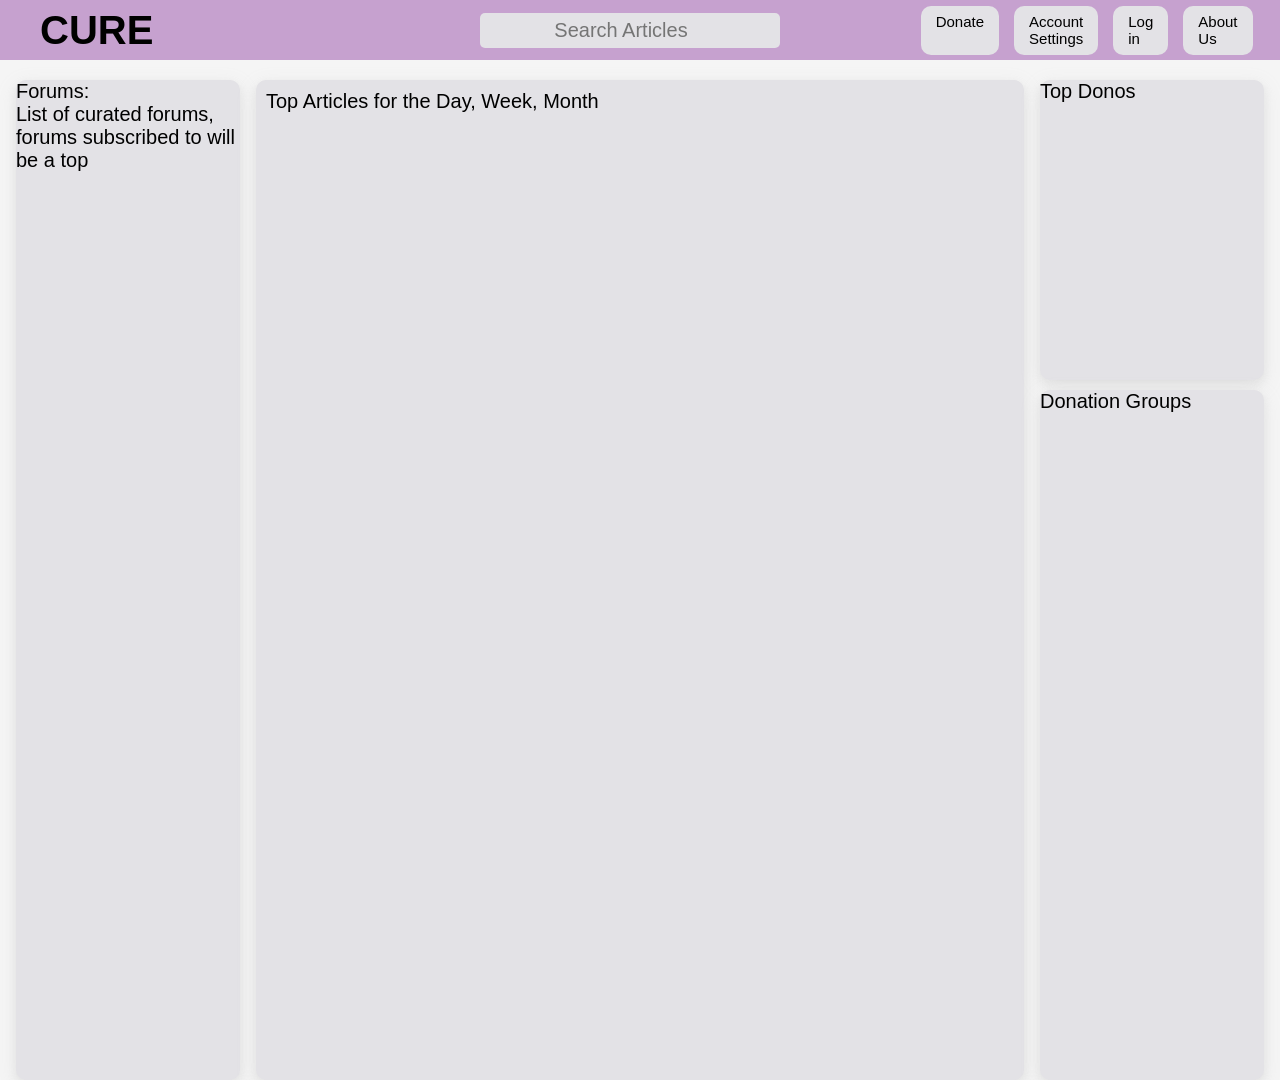
==== index.html @ 47f3f514 "Slightly tweeked the 'about us' link" ====
<!DOCTYPE html>
<html lang="en">
<head>
    <meta charset="UTF-8">
    <meta name="viewport" content="width=device-width, initial-scale=1.0">
    <title>CURE: Eradicate Cancer</title>
    <link rel="stylesheet" href="styles.css">
    <script src="index.js"></script>
</head>
<header>
    <h1 class="logo">CURE</h1>
    <form action="article/search.html" method="get">
    <input type="search" id="search" placeholder="Search Articles" class="searchbar" >
</form>
    <!--
        When linking to other pages, add this link before directory:

        CURE-EradicateCancer.github.io

        For some reason, github doesn't add this when switching
        to a folder
    -->
    <ul>
    <li><a href="donate/donate.html">Donate</a></li>
    <li><a href="settings/settings.html">Account Settings</a></li>
    <li><a href="login/login.html">Log in</a></li>
    <li><a href="about_us/about-us.html">About Us</a></li>
    </ul>
</header>
<body>
    <div class="sections">
        <section class="left">
            <div class="forums">
                Forums: <br>
                List of curated forums, forums subscribed to will be a top
            </div>
        </section>
        <section class="main">
            <div class="main-container">
                Top Articles for the Day, Week, Month</div>
        </section>
        <section class="right">
            <div class="top-donos">Top Donos</div>
            <div class="groups">Donation Groups</div>
        </section>
    </div>
</body>
</html>
<html>
    <head>

    </head>
</html>
---- styles.css ----
*
{
    font-family:Verdana, Geneva, Tahoma, sans-serif;
}
:root{
    font-size: 20px;
    --primary-color: rgb(198,161,207);
    --secondary-color:rgb(227, 226, 230);
    --background-color:whitesmoke;
}
.button {
    border: none;
    color: white;
    padding: 15px 32px;
    text-align: center;
    text-decoration: none;
    display: inline-block;
    font-size: 16px;
    margin: 4px 2px;
    cursor: pointer;
}

body{
    margin:0;
    background-color: var(--background-color);
}
a{
    text-decoration: none;
    color: inherit;
}

/***** Header *****/
header
{
    display: flex;
    justify-content: space-between;
    background-color: var(--primary-color) ;
    align-items: center;
    height: 60px;
}
ul
{
    width:25%;
    display:flex;
    justify-content: right;
    margin-right: 1em;
}
li{
    display: inline-block;
    padding: .5em 1em;
    margin: 0 .5em;
    background-color: var(--secondary-color);
    color:black;
    border-radius: 10px;
    font-size: .75rem;
}
.logo
{
    margin-left:1em;
    width:25%;
}
#search
{
    border-radius: 5px;
    height:35px;
    width: 50%;
    min-width:300px;
    margin:auto;
    border: none;
    transition: all .7s;
    font-size: 1rem;
    text-align: center;
    padding: .001em;
    background-color: var(--secondary-color);
    initial-value: none;
}
#search:hover{
    border: 2px solid rgb(2, 14, 26);
}

/*----- Sections -----*/
.sections
{
    display: flex;
    justify-content: space-evenly;
    height:1000px;
    margin-top: 1em;
    --main-width: 60%;
    
}

.left, .main{
    border-radius: 10px;
    background-color: var(--secondary-color);
}
.left , .right
{
    width:calc(((95% - var(--main-width))/2));
}
.left, .groups, .top-donos, .main
{
    box-shadow: 0 4px 8px 0 rgba(182, 182, 182, 0.19), 0 6px 20px 0 rgba(182, 182, 182, 0.19);
    transition: all .5s;
}
.left:hover, .groups:hover, .top-donos:hover, .main:hover
{
    box-shadow: 0 4px 8px 0 rgba(134, 134, 134, 0.19), 0 6px 20px 0 rgba(134, 134, 134, 0.19);   
}


/***** Left *****/

.left{
    
}
.forums
{
    width:100%;
    height:100%;
    border-radius:inherit;
}

/***** Main *****/
.main
{
    width:var(--main-width);
}
.main-container{
    margin:.5em;
    width:calc(100%-1em);
    height:calc(100% - 1em);
}
/***** Right *****/
.right
{
    display:flex;
    flex-direction: column;
    --donos-height:30%;
}
.right-container
{
    height:100%;

}
.top-donos, .groups{
    border-radius:10px;
    background-color: var(--secondary-color);
}
.top-donos
{
    width:100%;
    height:var(--donos-height);
}
.groups
{
    margin:.5em 0 0 0;
    height: calc(100% - var(--donos-height) - .5em);
}
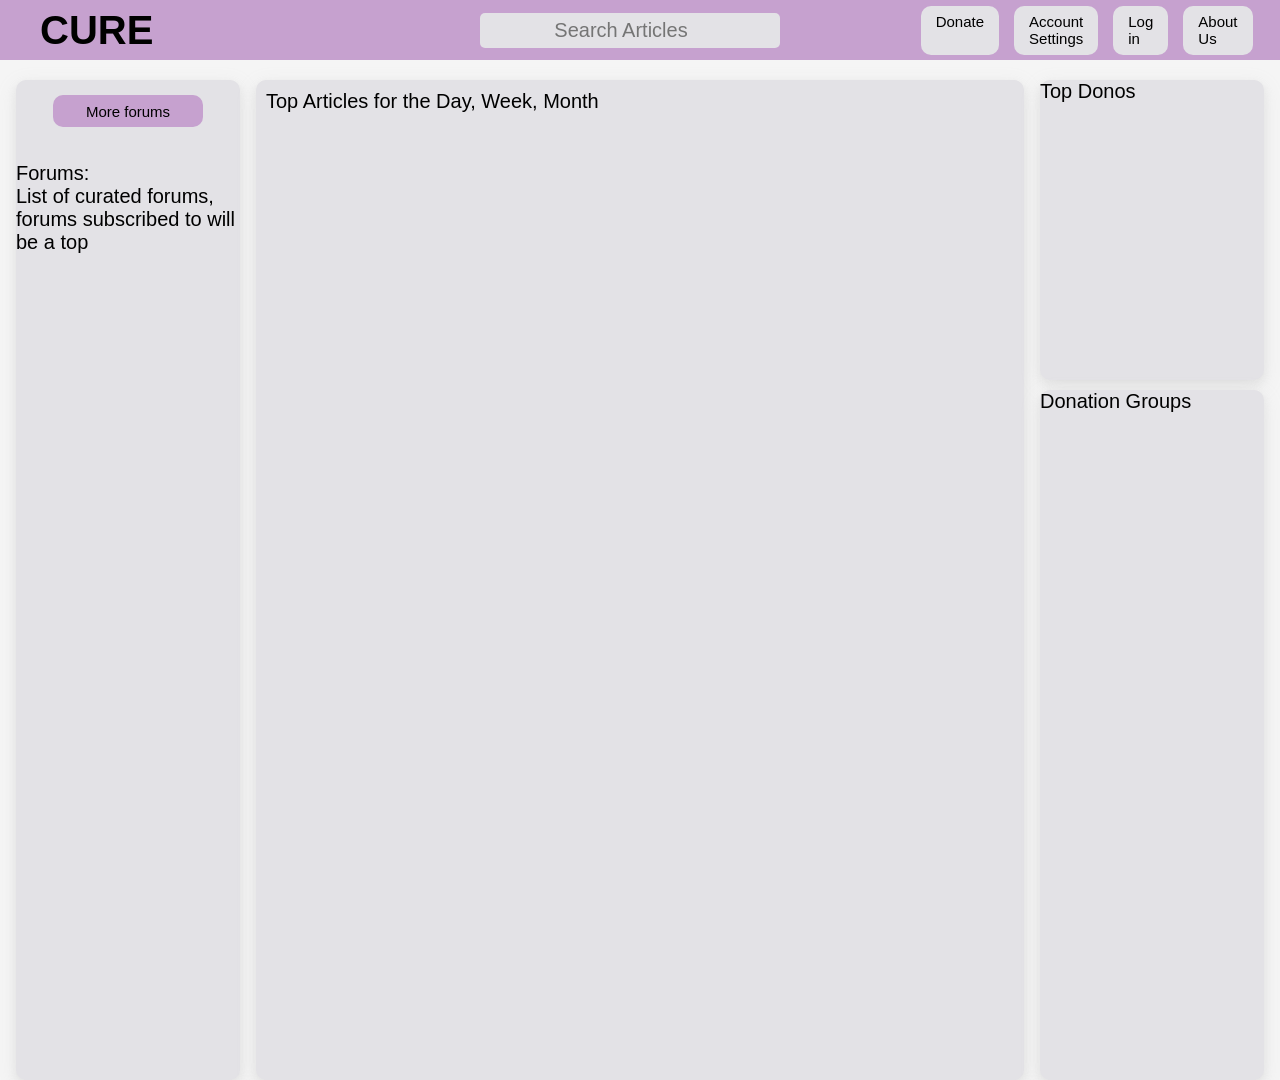
==== commit 717315b2: "forums button" ====
--- a/index.html
+++ b/index.html
@@ -24,15 +24,18 @@
     <li><a href="donate/donate.html">Donate</a></li>
     <li><a href="settings/settings.html">Account Settings</a></li>
     <li><a href="login/login.html">Log in</a></li>
-    <li><a href="about_us/about-us.html">About Us</a></li>
+    <li><a href="about/about.html">About Us</a></li>
     </ul>
 </header>
 <body>
     <div class="sections">
         <section class="left">
             <div class="forums">
+                <a href="forums/forums.html">More forums</a>
+                <div class="text">
                 Forums: <br>
                 List of curated forums, forums subscribed to will be a top
+                </div>
             </div>
         </section>
         <section class="main">
--- a/styles.css
+++ b/styles.css
@@ -110,14 +110,30 @@
 
 /***** Left *****/
 
-.left{
-    
-}
 .forums
 {
     width:100%;
     height:100%;
     border-radius:inherit;
+    display: flex;
+    flex-direction: column;
+}
+
+.forums a 
+{
+    padding: .5em .5em;
+    background-color: var(--primary-color);
+    color:black;
+    border-radius: 10px;
+    font-size: .75rem;
+    margin: 1em auto;
+    text-align: center;
+    width:60%;
+}
+
+.text
+{
+    margin: 1em auto;
 }
 
 /***** Main *****/
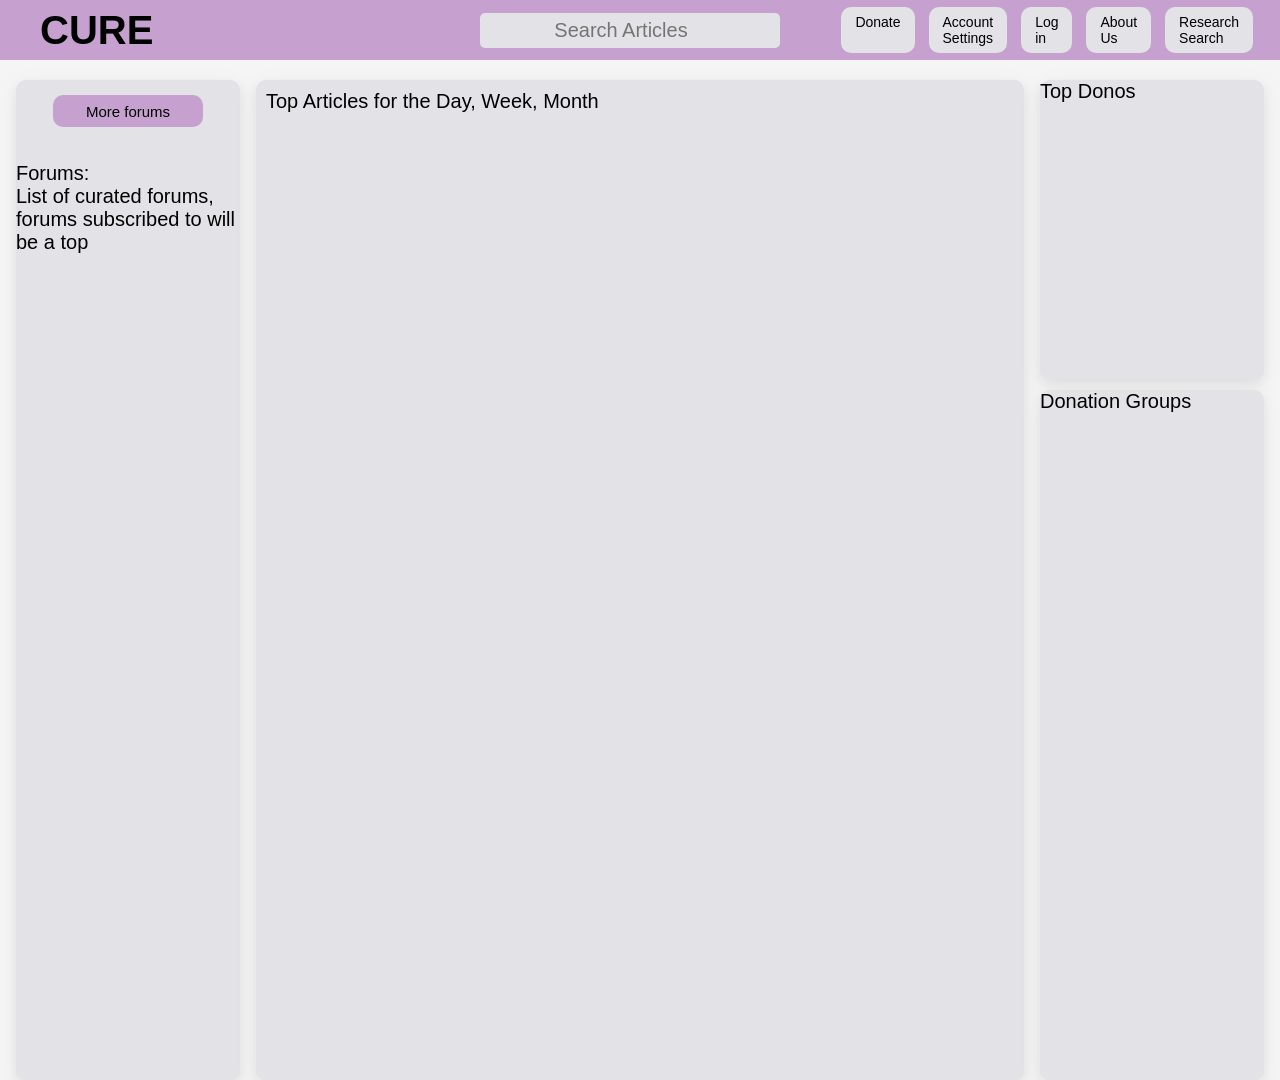
==== commit 3f8633ab: "Added the 'Research Search' button and made buttons smaller" ====
--- a/index.html
+++ b/index.html
@@ -25,6 +25,7 @@
     <li><a href="settings/settings.html">Account Settings</a></li>
     <li><a href="login/login.html">Log in</a></li>
     <li><a href="about/about.html">About Us</a></li>
+    <li><a href="research_subject_search/search.html">Research Search</a></li>
     </ul>
 </header>
 <body>
--- a/styles.css
+++ b/styles.css
@@ -52,7 +52,7 @@
     background-color: var(--secondary-color);
     color:black;
     border-radius: 10px;
-    font-size: .75rem;
+    font-size: .7rem;
 }
 .logo
 {
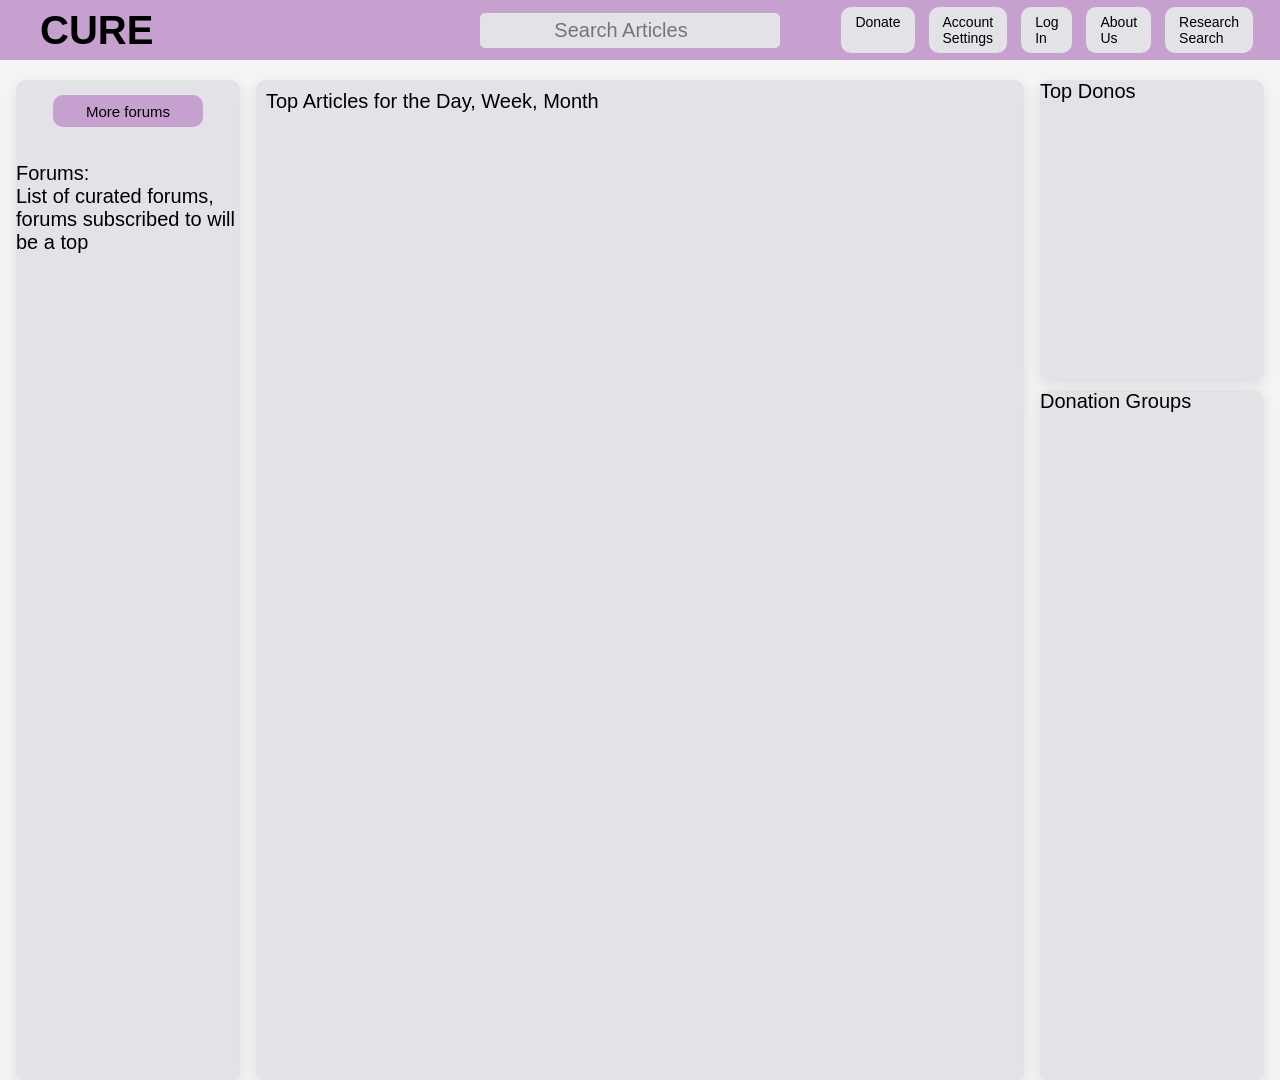
==== commit 82eba4d0: "Changed 'Log in' to 'Log In'" ====
--- a/index.html
+++ b/index.html
@@ -23,7 +23,7 @@
     <ul>
     <li><a href="donate/donate.html">Donate</a></li>
     <li><a href="settings/settings.html">Account Settings</a></li>
-    <li><a href="login/login.html">Log in</a></li>
+    <li><a href="login/login.html">Log In</a></li>
     <li><a href="about/about.html">About Us</a></li>
     <li><a href="research_subject_search/search.html">Research Search</a></li>
     </ul>
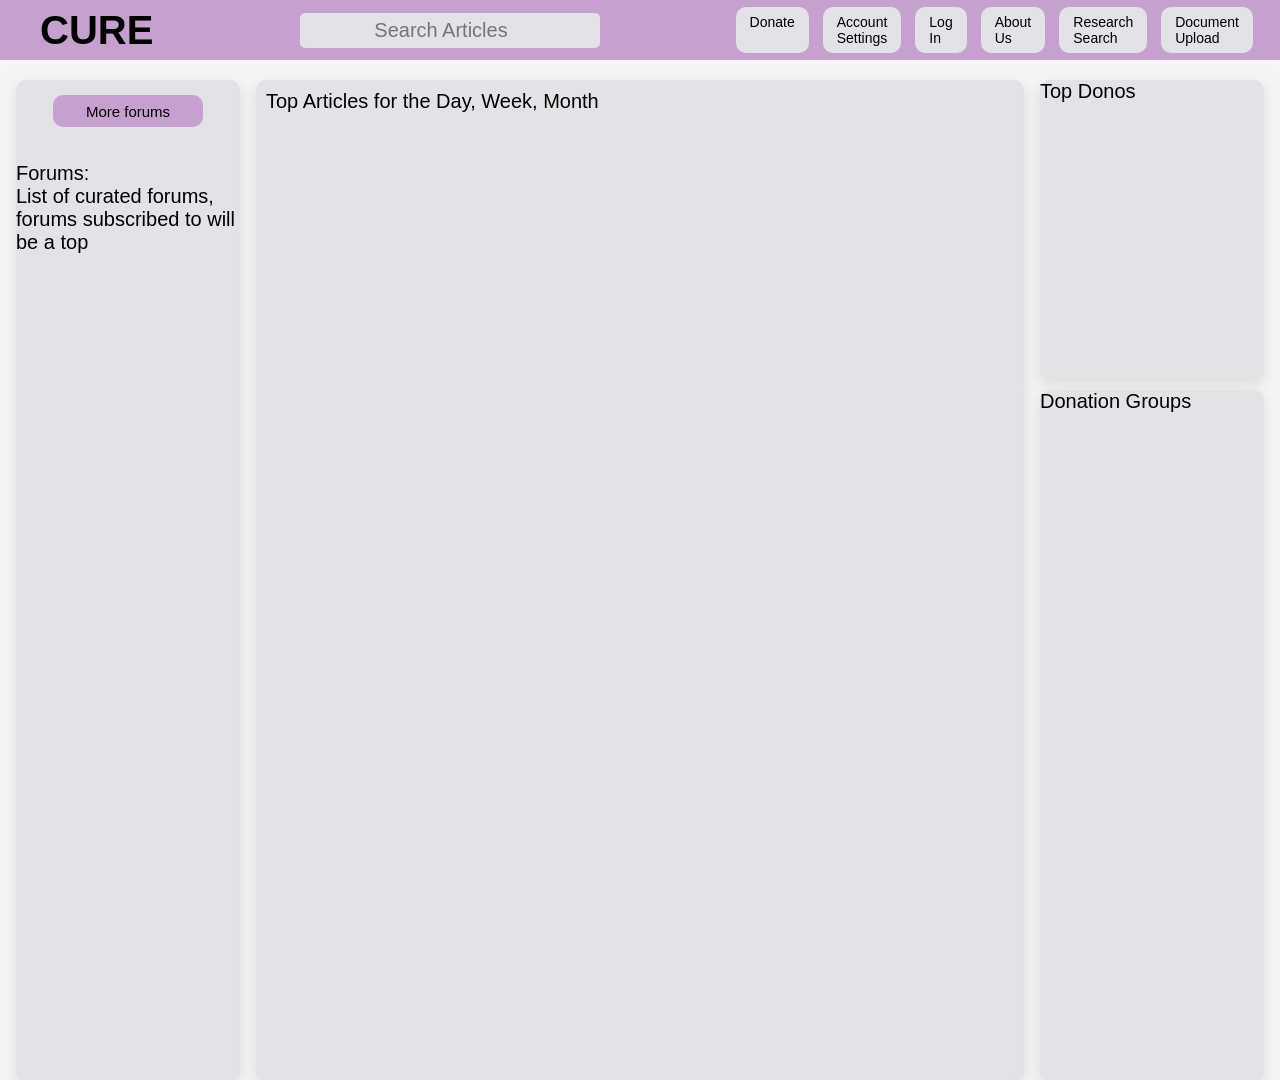
==== commit 3a95b3cb: "Added document upload button and moved over search bar" ====
--- a/index.html
+++ b/index.html
@@ -26,6 +26,7 @@
     <li><a href="login/login.html">Log In</a></li>
     <li><a href="about/about.html">About Us</a></li>
     <li><a href="research_subject_search/search.html">Research Search</a></li>
+    <li><a href="document/select/select.html">Document Upload</a></li>
     </ul>
 </header>
 <body>
--- a/styles.css
+++ b/styles.css
@@ -70,6 +70,7 @@
     transition: all .7s;
     font-size: 1rem;
     text-align: center;
+    margin-right: 15rem;
     padding: .001em;
     background-color: var(--secondary-color);
     initial-value: none;
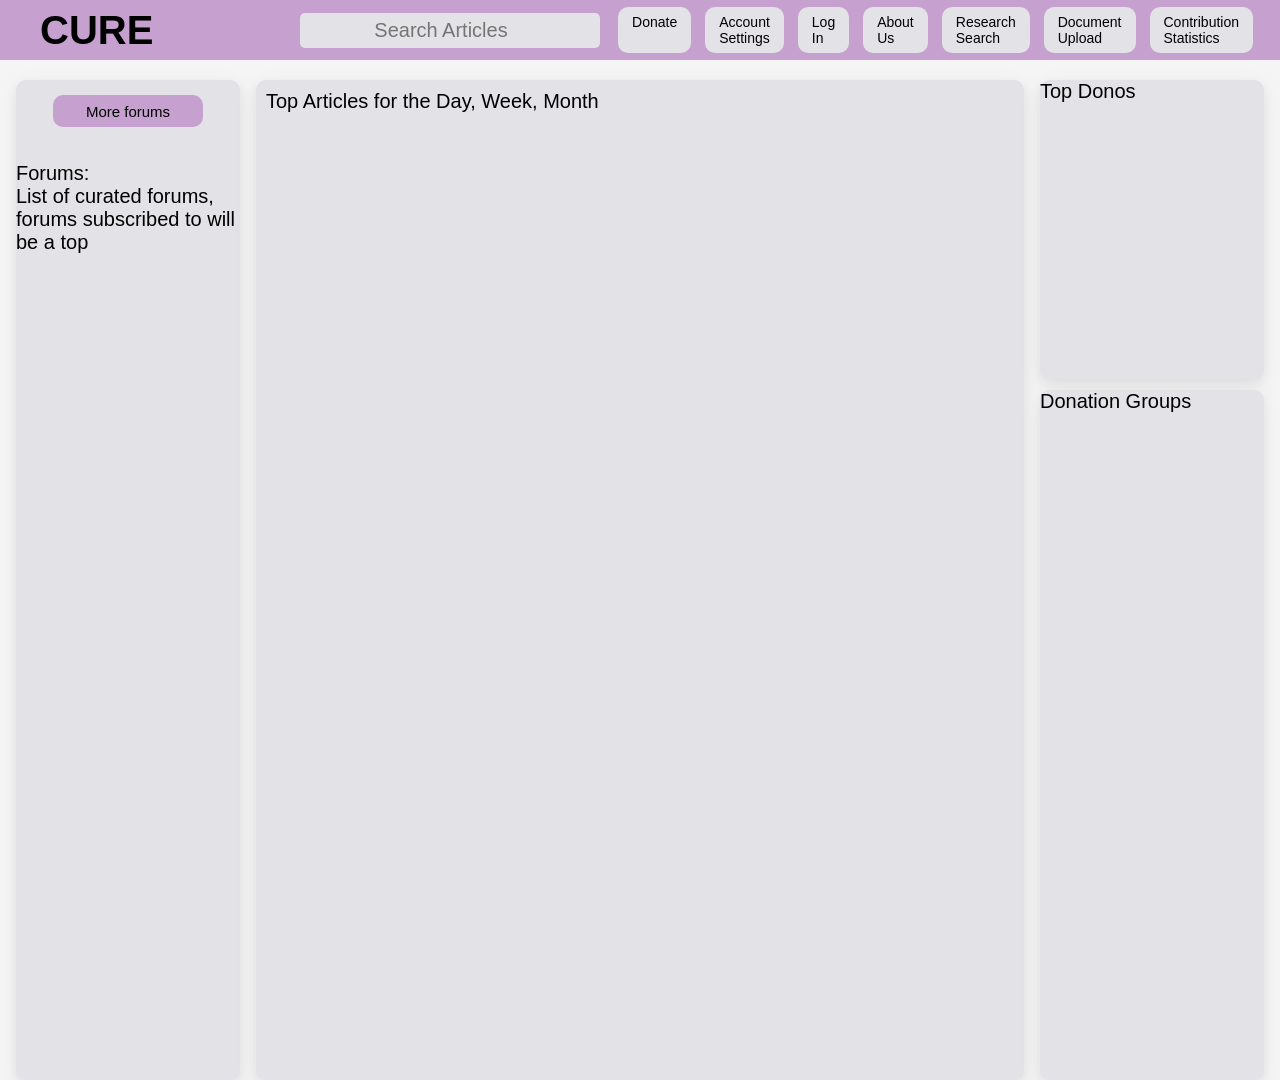
==== commit 48d1c0b9: "feat: :sparkles: Add `contributions` page" ====
--- a/index.html
+++ b/index.html
@@ -27,6 +27,7 @@
     <li><a href="about/about.html">About Us</a></li>
     <li><a href="research_subject_search/search.html">Research Search</a></li>
     <li><a href="document/select/select.html">Document Upload</a></li>
+    <li><a href="contributions/contributions.html">Contribution Statistics</a></li>
     </ul>
 </header>
 <body>
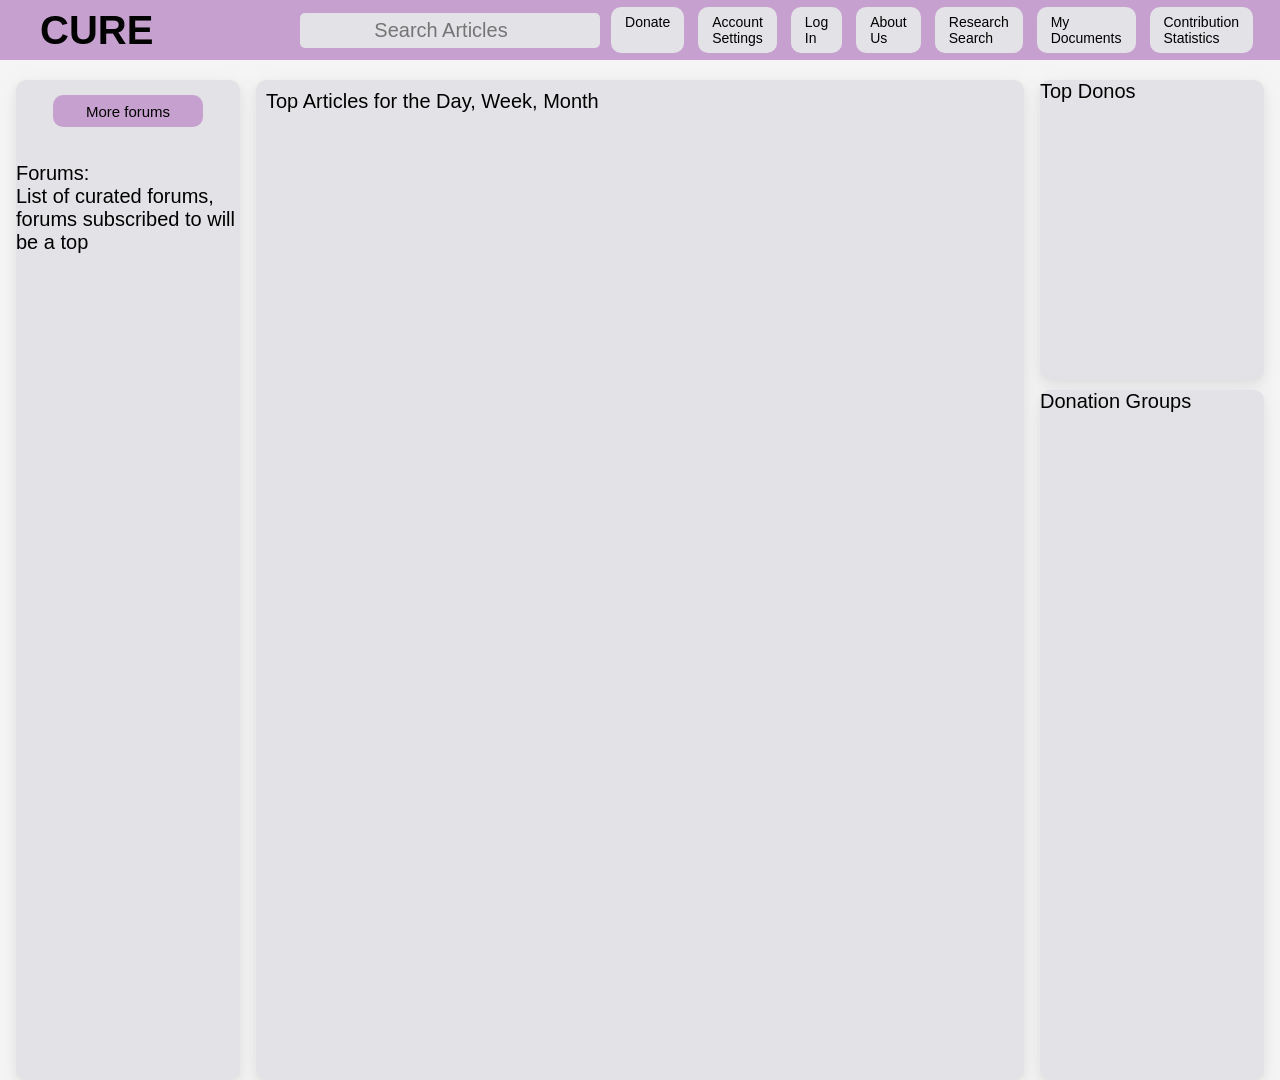
==== commit 9de69416: "Button name modified" ====
--- a/index.html
+++ b/index.html
@@ -26,7 +26,7 @@
     <li><a href="login/login.html">Log In</a></li>
     <li><a href="about/about.html">About Us</a></li>
     <li><a href="research_subject_search/search.html">Research Search</a></li>
-    <li><a href="document/select/select.html">Document Upload</a></li>
+    <li><a href="document/select/select.html">My Documents</a></li>
     <li><a href="contributions/contributions.html">Contribution Statistics</a></li>
     </ul>
 </header>
